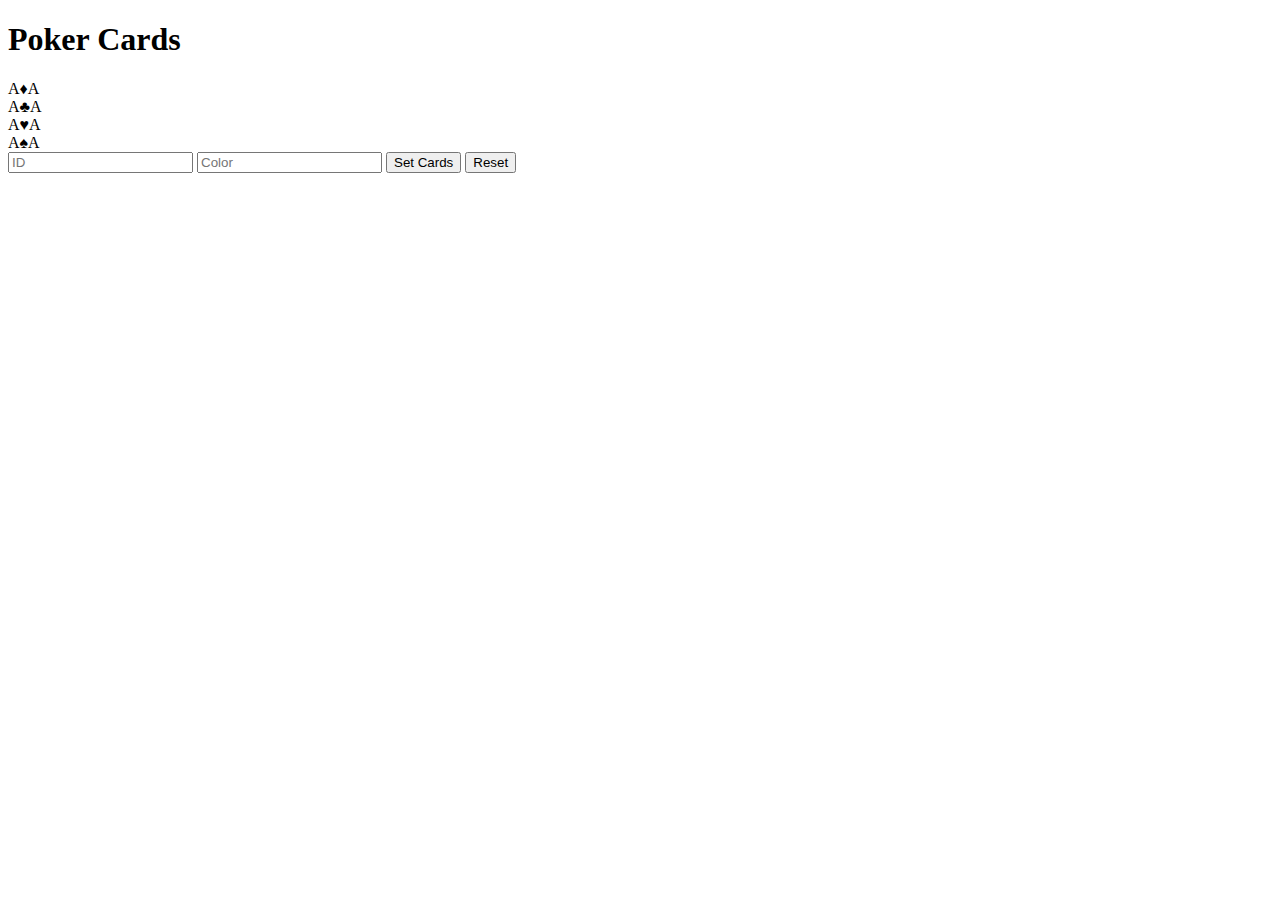
==== Part2/index.html @ b2730ce5 "gots It Sam" ====
<!DOCTYPE html>
<html lang="en">
  <head>
    <meta charset="UTF-8" />
    <meta name="viewport" content="width=device-width, initial-scale=1.0" />
    <title>Styles</title>
    <link rel="stylesheet" href="./index.css" />
  </head>
<body>
  <header><h1>Poker Cards</h1></header>
    <main>
        <section class="clear" id="diamond"><span>A</span><span>♦</span><span>A</span></section>
        <section class="clear" id="club"><span>A</span><span>♣</span><span>A</span></section>
        <section class="clear" id="heart"><span>A</span><span>♥</span><span>A</span></section>
        <section class="clear" id="spade"><span>A</span><span>♠</span><span>A</span></section>
    </main>
    <input id="id" type="text" placeholder="ID">
    <input id="color" type="text" placeholder="Color">
    <button type="button" id="btn" onclick="setCard()">Set Cards</button>
    <button id="reset" onclick="reset()">Reset</button>
    <script src="index.js"></script>
</body>
</html>
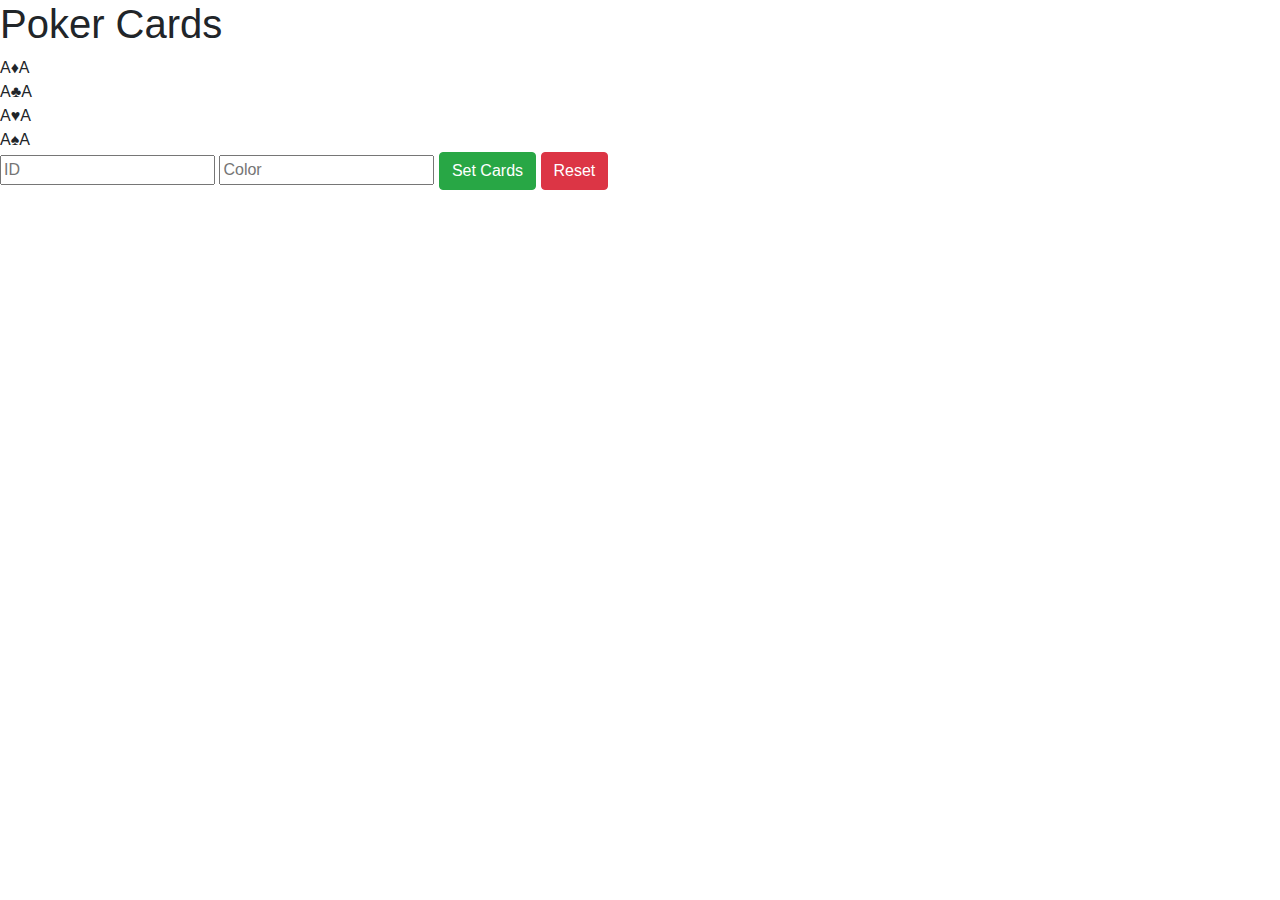
==== commit d4b3c9fd: "updated finished pretty btn" ====
--- a/Part2/index.html
+++ b/Part2/index.html
@@ -4,6 +4,7 @@
     <meta charset="UTF-8" />
     <meta name="viewport" content="width=device-width, initial-scale=1.0" />
     <title>Styles</title>
+    <link rel="stylesheet" href="https://maxcdn.bootstrapcdn.com/bootstrap/4.0.0/css/bootstrap.min.css" integrity="sha384-Gn5384xqQ1aoWXA+058RXPxPg6fy4IWvTNh0E263XmFcJlSAwiGgFAW/dAiS6JXm" crossorigin="anonymous">
     <link rel="stylesheet" href="./index.css" />
   </head>
 <body>
@@ -16,8 +17,8 @@
     </main>
     <input id="id" type="text" placeholder="ID">
     <input id="color" type="text" placeholder="Color">
-    <button type="button" id="btn" onclick="setCard()">Set Cards</button>
-    <button id="reset" onclick="reset()">Reset</button>
+    <button type="button" id="btn" onclick="setCard()" class="btn btn-success">Set Cards</button>
+    <button id="reset" onclick="reset()" class="btn btn-danger">Reset</button>
     <script src="index.js"></script>
 </body>
 </html>